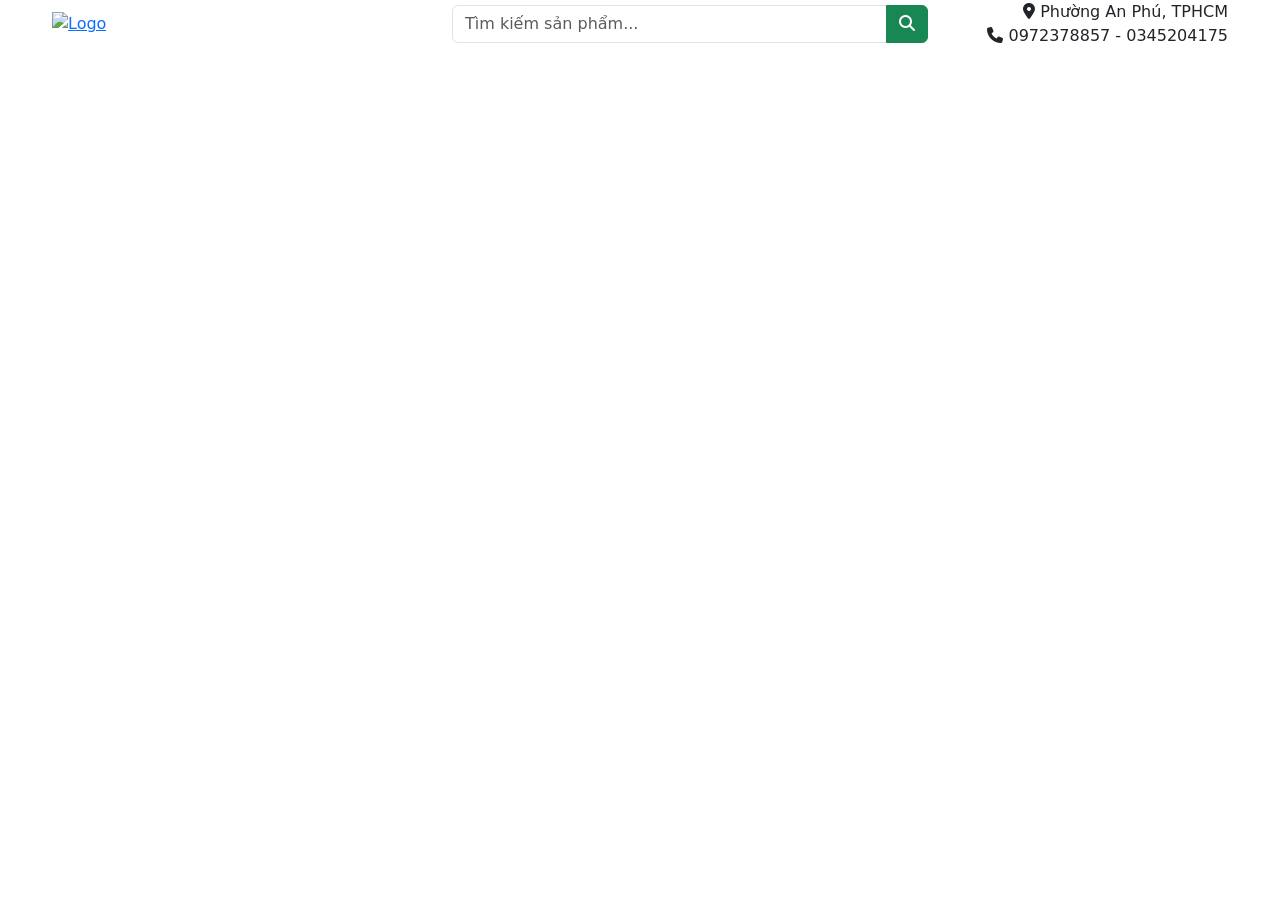
==== components/header.html @ 5321a679 "Add files via upload" ====
<!DOCTYPE html>
<html lang="en">
<head>
    <meta charset="UTF-8">
    <meta name="viewport" content="width=device-width, initial-scale=1.0">

    <!-- Icon -->
    <link rel="icon" type="image/png" sizes="32x32" href="images/icon.png?v=1">

    <!-- Bootstrap -->
    <link href="https://cdn.jsdelivr.net/npm/bootstrap@5.0.2/dist/css/bootstrap.min.css" rel="stylesheet" integrity="sha384-EVSTQN3/azprG1Anm3QDgpJLIm9Nao0Yz1ztcQTwFspd3yD65VohhpuuCOmLASjC" crossorigin="anonymous">

    <!-- Header CSS -->
    <link href="css/components.css" rel="stylesheet">


    <!-- Font Awesome -->
    <link rel="stylesheet" href="https://cdnjs.cloudflare.com/ajax/libs/font-awesome/6.5.1/css/all.min.css">

    <script src="https://cdn.jsdelivr.net/npm/@popperjs/core@2.9.2/dist/umd/popper.min.js" integrity="sha384-IQsoLXl5PILFhosVNubq5LC7Qb9DXgDA9i+tQ8Zj3iwWAwPtgFTxbJ8NT4GN1R8p" crossorigin="anonymous"></script>
    <script src="https://cdn.jsdelivr.net/npm/bootstrap@5.0.2/dist/js/bootstrap.min.js" integrity="sha384-cVKIPhGWiC2Al4u+LWgxfKTRIcfu0JTxR+EQDz/bgldoEyl4H0zUF0QKbrJ0EcQF" crossorigin="anonymous"></script>

    <script src="js/app.js"></script>
</head>
<body>

<header>
    <div class="container" style="max-width:1200px;">
    <div class="row align-items-center">

        <!-- Cột 1: Logo -->
        <div class="col-md-4">
            <div id="logo">
                <a href="index.html">
                    <img src="images/logo1.png"
                         alt="Logo"
                         class="img-fluid"
                         style="max-height:150px;">
                </a>
            </div>
        </div>

        <!-- Cột 2: Search -->
        <div class="col-md-5">
            <form action="index.html" method="GET">
                <div class="input-group">

                    <input
                        type="text"
                        name="search"
                        class="form-control"
                        placeholder="Tìm kiếm sản phẩm...">

                    <button type="submit" class="btn btn-success">
                        <i class="fas fa-search"></i>
                    </button>

                </div>
            </form>
        </div>

        <!-- Cột 3: Contact -->
        <div class="col-md-3 text-end">
            <div class="header-contact">
                <div><i class="fas fa-map-marker-alt"></i> Phường An Phú, TPHCM</div>
                <div><i class="fas fa-phone"></i> 0972378857 - 0345204175</div>
                
            </div>
        </div>

    </div>
</div>
</header>

</body>
</html>
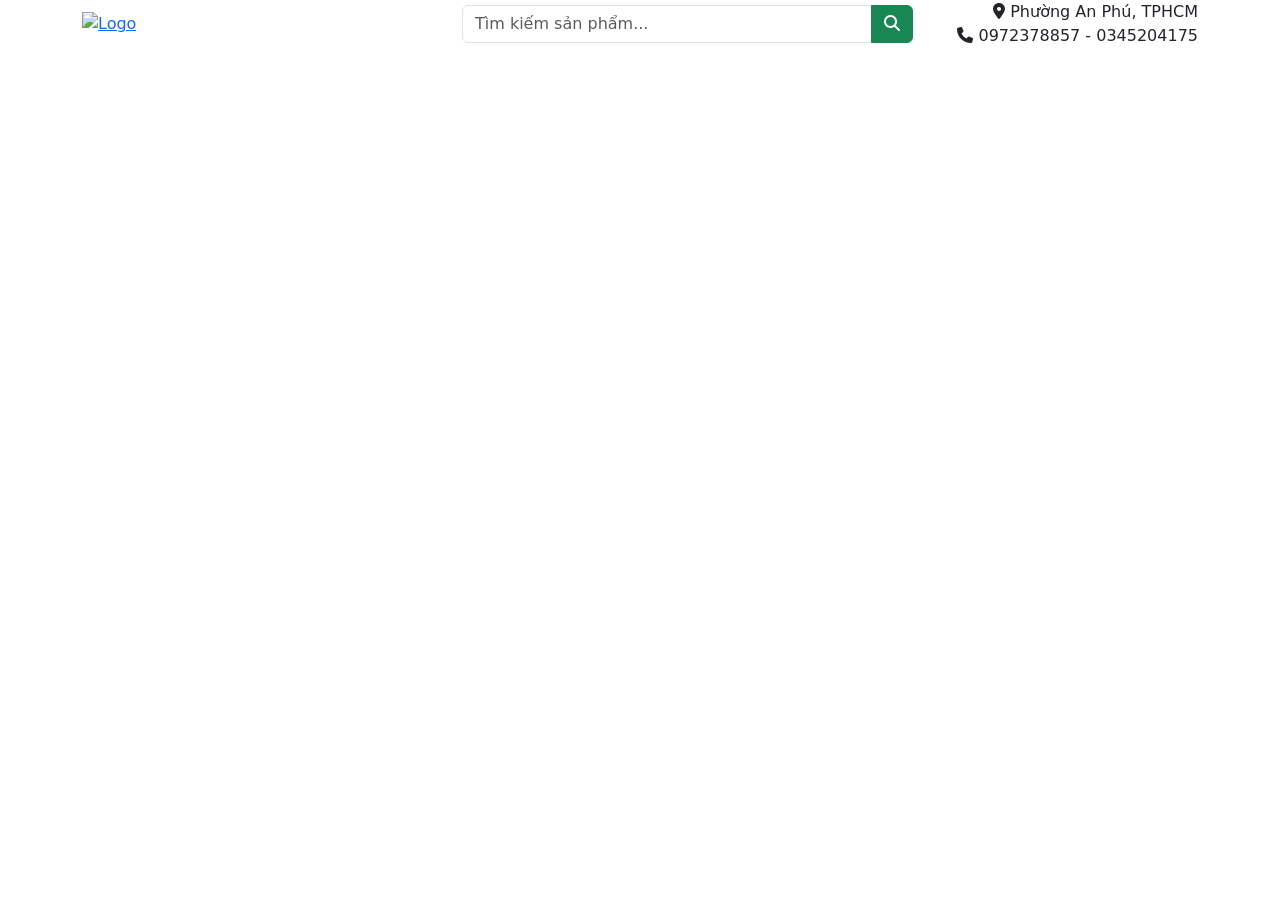
==== commit cbd61291: "Add files via upload" ====
--- a/components/header.html
+++ b/components/header.html
@@ -25,7 +25,7 @@
 <body>
 
 <header>
-    <div class="container" style="max-width:1200px;">
+    <div class="container">
     <div class="row align-items-center">
 
         <!-- Cột 1: Logo -->
